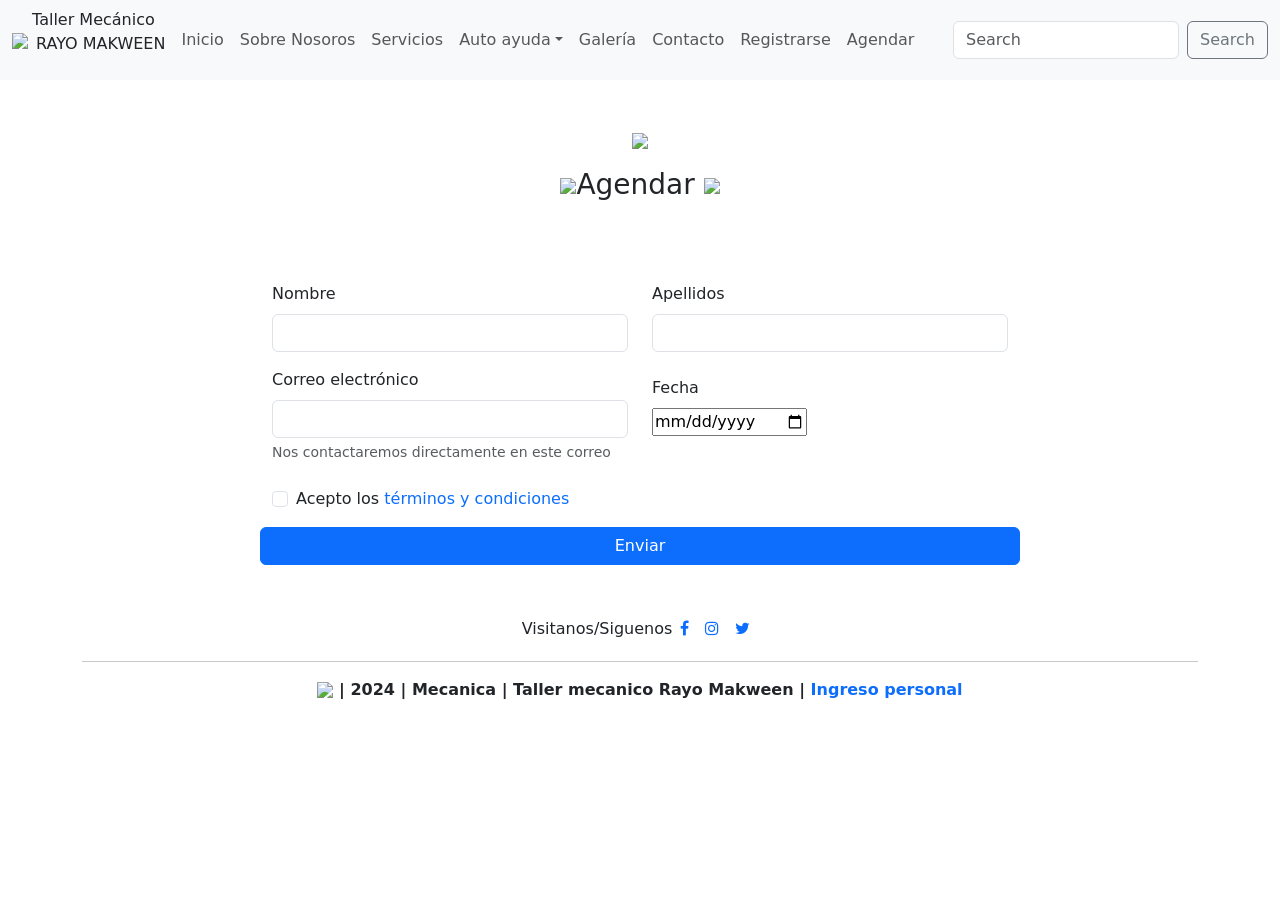
==== agendar.html @ e0586ded "Add files via upload" ====
<!-- apara no tener inconveniente debe agregar las siguientes extenciones:
1. bootstrap 5 Icon snipets de joshua
2. bootstrap 5 snippets de shariar
3. bootstrap 4, font awesome 4... de ashok
4. bootstrap 5 Quick snippets de Anbuselvan
5. font Awesome de Thinker
6. Font Awesome gallery de Tomaasvergara
7. Live server-->

<!doctype html>
<html lang="en">
    <head>
        <link rel="website icon" type="png" href="Llave inglesa.jpg">
        <title>agendar</title>
        <!-- Required meta tags -->
        <meta charset="utf-8" />
        <meta name="viewport" content="width=device-width, initial-scale=1.0, shrink-to-fit=no"/>
        <!-- Bootstrap CSS v5.2.1 -->
        <link
            href="https://cdn.jsdelivr.net/npm/bootstrap@5.3.2/dist/css/bootstrap.min.css" rel="stylesheet"
            integrity="sha384-T3c6CoIi6uLrA9TneNEoa7RxnatzjcDSCmG1MXxSR1GAsXEV/Dwwykc2MPK8M2HN" crossorigin="anonymous"
        />
        <link rel="stylesheet" href="css/style.css"> <!--css local-->
        <link rel="stylesheet" href="https://maxcdn.bootstrapcdn.com/font-awesome/4.7.0/css/font-awesome.min.css">
        <!-- 3 lineas siguientes es para que carge las fuente de google fonts-->
        <link rel="preconnect" href="https://fonts.googleapis.com">
        <link rel="preconnect" href="https://fonts.gstatic.com" crossorigin>
        <link href="https://fonts.googleapis.com/css2?family=Nunito+Sans:opsz,wght@200..900&display=swap" rel="stylesheet">
    </head>
    
    <body class="fondo">
        <header>
                
            <nav class="navbar navbar-expand-lg bg-body-tertiary"> <!-- inicio barra superior-->
                <div class="container-fluid bg-negro">
                    <a href="index.html"> <img src="img\logo.png" width="60"> </a> <!--imagen que me dirige al inicio-->
                    <p class="txt-plomo t700 px-1"> Taller Mecánico <br><span class="text-uppercase txt-plomo t400 px-1"> Rayo Makween</span> </p>
                    <button class="navbar-toggler" type="button" data-bs-toggle="collapse" data-bs-target="#navbarSupportedContent" aria-controls="navbarSupportedContent" aria-expanded="false" aria-label="Toggle navigation">
                        <span class="navbar-toggler-icon"></span>
                    </button>
        
                    <div class="collapse navbar-collapse" id="navbarSupportedContent">
                        <ul class="navbar-nav me-auto mb-0 mb-lg-0"> <!-- inicio menus -->
                            <li class="nav-item">
                                <a class="nav-link txt-plomo" href="index.html">Inicio</a>
                            </li>
                            <li class="nav-item">
                                <a class="nav-link txt-plomo" href="quienes-somos.html">Sobre Nosoros</a>
                            </li>
                            <li class="nav-item">
                                <a class="nav-link txt-plomo" href="servicios.html">Servicios</a>
                            </li>
                            <li class="nav-item dropdown">
                                <a class="nav-link txt-plomo dropdown-toggle" href="autoayuda.html" role="button" data-bs-toggle="dropdown" aria-expanded="false">Auto ayuda</a>
                                <ul class="dropdown-menu bg-silver">
                                    <li><a class="dropdown-item txt-plomo" href="carroseria.html">Carroseria</a></li>
                                    <li><a class="dropdown-item txt-plomo" href="electricidad.html">Electricidad</a></li>
                                    <li><a class="dropdown-item txt-plomo" href="gases.html">Gases</a></li>
                                    <li><a class="dropdown-item txt-plomo" href="cajaCambio.html">Caja de Cambio</a></li>
                                </ul>
                            </li>
                            <li class="nav-item">
                                <a class="nav-link txt-plomo" href="galeria.html">Galería</a>
                            </li>
                            <li class="nav-item">
                                <a class="nav-link txt-plomo" href="contacto.html">Contacto</a>
                            </li>
                            <li class="nav-item">
                                <a class="nav-link txt-plomo" href="registro.html">Registrarse</a>
                            </li>
                            <li class="nav-item">
                                <a class="nav-link txt-plomo" href="agendar.html">Agendar</a>
                            </li>                                
                        </ul> <!-- fin menus -->
        
                        <form class="d-flex" role="search"> <!-- inicio sector de busqueda -->
                            <input class="form-control me-2" type="search" placeholder="Search" aria-label="Search">
                                <button class="btn btn-outline-secondary" type="submit">Search</button>
                        </form> <!-- fin sector de busqueda -->
                    </div>
                </div>
            </nav> <!-- ifin barra superior-->

            <div class="titulo-seccion-pag pt-5 txt-blanco">
                <div class="container text-center text-capitalize">
                    <div class="row">
                        <div class="col-lg-12 col-md-12">
                            <a href="quienes-somos.html"> <img src="img\logoCopia.png" width="300"> </a> <!--imagen que me dirige al inicio-->
                            <p></p>
                            <h3 class="pb-4"><img src="img\tuerca.png" width="40"></a>Agendar  <img src="img\tuerca.png" width="40"> </a></h3>
                        </div>
                    </div>
                </div>
            </div>
            
            <div class="formularios py-5 txt-amarillo">
                <div class="container">
                    <div class="row justify-content-between">
                        <div class="col-lg-2 col-md-2">
                            <!-- para agregar un espacio -->
                        </div>
                        <div class="col-lg-8 col-md-8">
                            <!-- inicio del formulario -->
                            <form class="row" method="get" action="contacto.html">
                                <div class="col-lg-6 col-md-6">
                                    <div class="mb-3">
                                        <label for="nombre" class="form-label titulos-form">Nombre</label>
                                        <!-- para ingresar el nombres-->
                                        <input type="text" class="form-control" id="nombre" name="nombre" aria-describedby="nombre-ayuda">
                                        <div id="nombre-ayuda" class="form-text"></div>
                                    </div>
                                </div>
                                <div class="col-lg-6 col-md-6">
                                    <div class="mb-3">
                                        <label for="apellido" class="form-label titulos-form">Apellidos</label>
                                        <!-- para ingresar el apellido-->
                                        <input type="text" class="form-control" id="apellido" name="Apellido" aria-describedby="nombre-ayuda">
                                        <div id="nombre-ayuda" class="form-text"></div>
                                    </div>
                                </div>

                                <div class="col-lg-6 col-md-6">
                                    <div class="mb-3">
                                        <label for="correo" class="form-label titulos-form">Correo electrónico</label>
                                        <!-- para ingresar el correo-->
                                        <input type="email" class="form-control" id="correo" name="correo" aria-describedby="emailHelp">
                                        <div id="emailHelp" class="form-text txt-amarillo">Nos contactaremos directamente en este correo
                                        </div>
                                    </div>
                                </div>
                                <div class="col-lg-6 col-md-6 pt-2">
                                    <label for="correo" class="form-label titulos-form">Fecha</label>
                                    <br>
                                    <input type="date">
                                </div>
                                <div class="col-lg-6 col-md-6 pt-2">
                                    <div class="mb-3 form-check">
                                        <input type="checkbox" class="form-check-input" id="exampleCheck1">
                                        <label class="form-check-label link-mora" name="ok" for="exampleCheck1">Acepto los   <a class="text-decoration-none txt-amarillo2" href="#">términos y condiciones</a></label>
                                    </div>
                                </div>
                                <button type="submit" class="btn btn-primary bg-morado">Enviar</button>
                            </form>
                            <!-- fin del formulario -->
                        </div>
                        <div class="col-lg-2 col-md-2"></div>
                    </div>
                </div>
            </div>

            <!--inicio barra inferiro-->
            <div class="downbar bg-negro py-1">
                <div class="container">
                    <div class="row">
                        <div class="col-lg-12 col-md-12 t700">
                            <ul class="nav justify-content-center"> <!--centrer, para centrar los 3 iconos-->
                                <!-- 1. se agrega "fa " para que carge los iconos-->
                                <!-- 2. el px-2 es para que no estan juntos-->
                                <li class="txt-blanco">Visitanos/Siguenos</li>
                                <li><a class="text-decoration-none txt-blanco" href="https://www.facebook.com/?locale=es_LA"><i class="fa fa-brands fa-facebook px-2"></i></a></li>
                                <li><a class="text-decoration-none txt-blanco" href="https://www.instagram.com/"><i class="fa fa-brands fa-instagram px-2"></i></a></li>
                                <li><a class="text-decoration-none txt-blanco" href="https://twitter.com/?lang=es"><i class="fa fa-brands fa-twitter px-2"></i></a></li>
                            </ul><!-- fin lista-->
                        </div>
                    </div><!-- fin row-->
                </div><!-- fin container-->
            </div><!-- fin barra superior -->
        </header>
        <!--main></main-->
        <footer class="footer text-center txt-amarillo"><!-- Pie de la pagina -->
            <div class="copyright">
                <div class="container">
                    <hr>
                    <div class="row">
                        <div class="col-lg-12 col-md-12">
                            <p><b><a href="index.html"> <img src="img\logo.png" width="50"></a> | 2024 | Mecanica | Taller mecanico Rayo Makween |   <a class="text-decoration-none txt-amarillo" href="login.html">Ingreso personal</a></b></p>
                        </div>
                    </div>
                </div>
        </footer><!-- Fin Pie de la pagina -->
        <!-- Bootstrap JavaScript Libraries -->
        <script
            src="https://cdn.jsdelivr.net/npm/@popperjs/core@2.11.8/dist/umd/popper.min.js"
            integrity="sha384-I7E8VVD/ismYTF4hNIPjVp/Zjvgyol6VFvRkX/vR+Vc4jQkC+hVqc2pM8ODewa9r" crossorigin="anonymous"
        ></script>
        
        <script
            src="https://cdn.jsdelivr.net/npm/bootstrap@5.3.2/dist/js/bootstrap.min.js"
            integrity="sha384-BBtl+eGJRgqQAUMxJ7pMwbEyER4l1g+O15P+16Ep7Q9Q+zqX6gSbd85u4mG4QzX+" crossorigin="anonymous"
        ></script>
    </body>
</html>
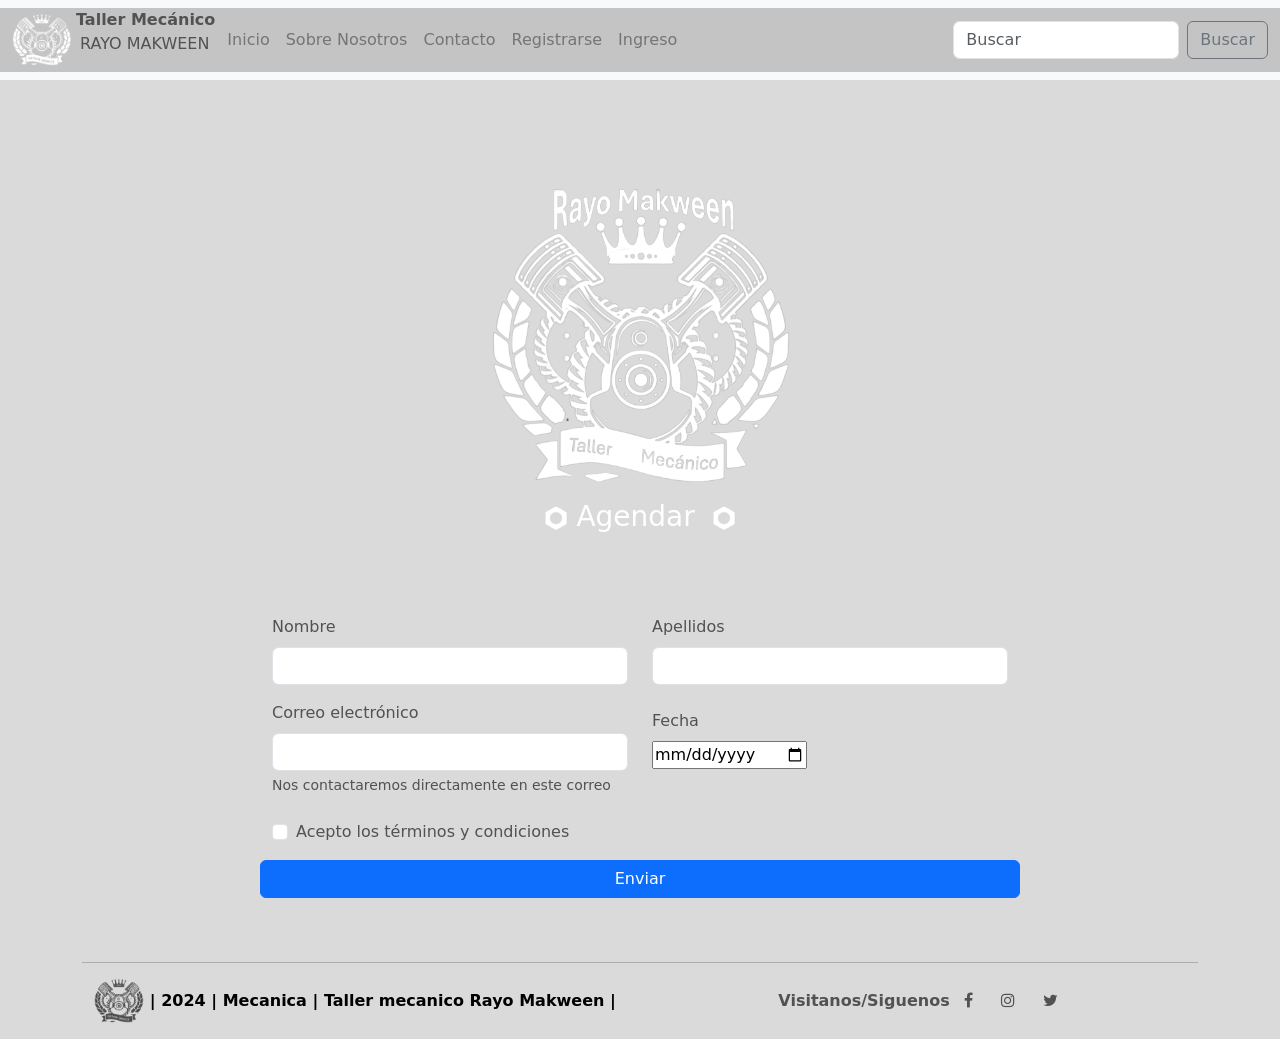
==== commit 3fc480c0: "varios cambios Esteban Salas" ====
--- a/agendar.html
+++ b/agendar.html
@@ -1,12 +1,3 @@
-<!-- apara no tener inconveniente debe agregar las siguientes extenciones:
-1. bootstrap 5 Icon snipets de joshua
-2. bootstrap 5 snippets de shariar
-3. bootstrap 4, font awesome 4... de ashok
-4. bootstrap 5 Quick snippets de Anbuselvan
-5. font Awesome de Thinker
-6. Font Awesome gallery de Tomaasvergara
-7. Live server-->
-
 <!doctype html>
 <html lang="en">
     <head>
@@ -31,56 +22,44 @@
     <body class="fondo">
         <header>
                 
-            <nav class="navbar navbar-expand-lg bg-body-tertiary"> <!-- inicio barra superior-->
-                <div class="container-fluid bg-negro">
-                    <a href="index.html"> <img src="img\logo.png" width="60"> </a> <!--imagen que me dirige al inicio-->
-                    <p class="txt-plomo t700 px-1"> Taller Mecánico <br><span class="text-uppercase txt-plomo t400 px-1"> Rayo Makween</span> </p>
+            <nav class="navbar navbar-expand-lg bg-body-tertiary">
+                <div class="container-fluid bg-plomo">
+                    <img src="img/logo.png" width="60" onclick="navigateTo('index.html')" style="cursor: pointer;">
+                    <p class="txt-plomo t700 px-1">Taller Mecánico <br><span class="text-uppercase txt-plomo t400 px-1">Rayo Makween</span></p>
                     <button class="navbar-toggler" type="button" data-bs-toggle="collapse" data-bs-target="#navbarSupportedContent" aria-controls="navbarSupportedContent" aria-expanded="false" aria-label="Toggle navigation">
                         <span class="navbar-toggler-icon"></span>
                     </button>
-        
                     <div class="collapse navbar-collapse" id="navbarSupportedContent">
-                        <ul class="navbar-nav me-auto mb-0 mb-lg-0"> <!-- inicio menus -->
+                        <ul class="navbar-nav me-auto mb-0 mb-lg-0 txt-plomo">
                             <li class="nav-item">
-                                <a class="nav-link txt-plomo" href="index.html">Inicio</a>
+                                <span class="nav-link txt-plomo" onclick="navigateTo('index.html')">Inicio</span>
                             </li>
                             <li class="nav-item">
-                                <a class="nav-link txt-plomo" href="quienes-somos.html">Sobre Nosoros</a>
+                                <span class="nav-link" onclick="navigateTo('quienes-somos.html')">Sobre Nosotros</span>
                             </li>
                             <li class="nav-item">
-                                <a class="nav-link txt-plomo" href="servicios.html">Servicios</a>
-                            </li>
-                            <li class="nav-item dropdown">
-                                <a class="nav-link txt-plomo dropdown-toggle" href="autoayuda.html" role="button" data-bs-toggle="dropdown" aria-expanded="false">Auto ayuda</a>
-                                <ul class="dropdown-menu bg-silver">
-                                    <li><a class="dropdown-item txt-plomo" href="carroseria.html">Carroseria</a></li>
-                                    <li><a class="dropdown-item txt-plomo" href="electricidad.html">Electricidad</a></li>
-                                    <li><a class="dropdown-item txt-plomo" href="gases.html">Gases</a></li>
-                                    <li><a class="dropdown-item txt-plomo" href="cajaCambio.html">Caja de Cambio</a></li>
-                                </ul>
+                                <span class="nav-link" onclick="navigateTo('contacto.html')">Contacto</span>
                             </li>
                             <li class="nav-item">
-                                <a class="nav-link txt-plomo" href="galeria.html">Galería</a>
+                                <span class="nav-link" onclick="navigateTo('registro.html')">Registrarse</span>
                             </li>
                             <li class="nav-item">
-                                <a class="nav-link txt-plomo" href="contacto.html">Contacto</a>
+                                <span class="nav-link" onclick="navigateTo('login.html')">Ingreso</span>
                             </li>
-                            <li class="nav-item">
-                                <a class="nav-link txt-plomo" href="registro.html">Registrarse</a>
-                            </li>
-                            <li class="nav-item">
-                                <a class="nav-link txt-plomo" href="agendar.html">Agendar</a>
-                            </li>                                
-                        </ul> <!-- fin menus -->
-        
-                        <form class="d-flex" role="search"> <!-- inicio sector de busqueda -->
-                            <input class="form-control me-2" type="search" placeholder="Search" aria-label="Search">
-                                <button class="btn btn-outline-secondary" type="submit">Search</button>
+                        </ul>
+                        <form id="searchForm" class="d-flex" role="search">
+                            <!-- inicio sector de busqueda -->
+                            <input id="searchInput" class="form-control me-2" type="search" placeholder="Buscar" aria-label="Search">
+                            <button class="btn btn-outline-secondary" type="submit">Buscar</button>
+                            <script defer src="data.js"></script>
                         </form> <!-- fin sector de busqueda -->
                     </div>
                 </div>
-            </nav> <!-- ifin barra superior-->
+            </nav>
+            <script defer src="main.js"></script>
+        </header>
 
+        <main>
             <div class="titulo-seccion-pag pt-5 txt-blanco">
                 <div class="container text-center text-capitalize">
                     <div class="row">
@@ -93,7 +72,7 @@
                 </div>
             </div>
             
-            <div class="formularios py-5 txt-amarillo">
+            <div class="formularios py-5 txt-plomo">
                 <div class="container">
                     <div class="row justify-content-between">
                         <div class="col-lg-2 col-md-2">
@@ -124,7 +103,7 @@
                                         <label for="correo" class="form-label titulos-form">Correo electrónico</label>
                                         <!-- para ingresar el correo-->
                                         <input type="email" class="form-control" id="correo" name="correo" aria-describedby="emailHelp">
-                                        <div id="emailHelp" class="form-text txt-amarillo">Nos contactaremos directamente en este correo
+                                        <div id="emailHelp" class="form-text txt-plomo">Nos contactaremos directamente en este correo
                                         </div>
                                     </div>
                                 </div>
@@ -136,7 +115,7 @@
                                 <div class="col-lg-6 col-md-6 pt-2">
                                     <div class="mb-3 form-check">
                                         <input type="checkbox" class="form-check-input" id="exampleCheck1">
-                                        <label class="form-check-label link-mora" name="ok" for="exampleCheck1">Acepto los   <a class="text-decoration-none txt-amarillo2" href="#">términos y condiciones</a></label>
+                                        <label class="form-check-label link-mora" name="ok" for="exampleCheck1"><a class="text-decoration-none txt-plomo" href="terminoYCondiciones.html">Acepto los términos y condiciones</a></label>
                                     </div>
                                 </div>
                                 <button type="submit" class="btn btn-primary bg-morado">Enviar</button>
@@ -147,46 +126,38 @@
                     </div>
                 </div>
             </div>
+        </main>
 
-            <!--inicio barra inferiro-->
-            <div class="downbar bg-negro py-1">
-                <div class="container">
-                    <div class="row">
-                        <div class="col-lg-12 col-md-12 t700">
-                            <ul class="nav justify-content-center"> <!--centrer, para centrar los 3 iconos-->
-                                <!-- 1. se agrega "fa " para que carge los iconos-->
-                                <!-- 2. el px-2 es para que no estan juntos-->
-                                <li class="txt-blanco">Visitanos/Siguenos</li>
-                                <li><a class="text-decoration-none txt-blanco" href="https://www.facebook.com/?locale=es_LA"><i class="fa fa-brands fa-facebook px-2"></i></a></li>
-                                <li><a class="text-decoration-none txt-blanco" href="https://www.instagram.com/"><i class="fa fa-brands fa-instagram px-2"></i></a></li>
-                                <li><a class="text-decoration-none txt-blanco" href="https://twitter.com/?lang=es"><i class="fa fa-brands fa-twitter px-2"></i></a></li>
-                            </ul><!-- fin lista-->
-                        </div>
-                    </div><!-- fin row-->
-                </div><!-- fin container-->
-            </div><!-- fin barra superior -->
-        </header>
-        <!--main></main-->
-        <footer class="footer text-center txt-amarillo"><!-- Pie de la pagina -->
+        <footer class="footer text-center">
             <div class="copyright">
                 <div class="container">
                     <hr>
                     <div class="row">
-                        <div class="col-lg-12 col-md-12">
-                            <p><b><a href="index.html"> <img src="img\logo.png" width="50"></a> | 2024 | Mecanica | Taller mecanico Rayo Makween |   <a class="text-decoration-none txt-amarillo" href="login.html">Ingreso personal</a></b></p>
+                        <div class="col-lg-6 col-md-6 txt-negro">
+                            <p><b><a href="index.html"> <img src="img\logo1.png" width="50"></a> | 2024 | Mecanica | Taller mecanico Rayo Makween |</b></p>
+                        </div>
+                        <div class="col-lg-6 col-md-6 t700">
+                            <ul class="nav justify-content-center"> <!--centrer, para centrar los 3 iconos-->
+                                <!-- 1. se agrega "fa " para que carge los iconos-->
+                                <!-- 2. el px-2 es para que no estan juntos-->
+                                <li class="txt-plomo ">Visitanos/Siguenos</li>
+                                <li><a class="text-decoration-none txt-plomo" href="https://www.facebook.com/?locale=es_LA"><i class="fa fa-brands fa-facebook px-2"></i></a></li>
+                                <li><a class="text-decoration-none txt-plomo" href="https://www.instagram.com/"><i class="fa fa-brands fa-instagram px-2"></i></a></li>
+                                <li><a class="text-decoration-none txt-plomo" href="https://twitter.com/?lang=es"><i class="fa fa-brands fa-twitter px-2"></i></a></li>
+                            </ul>
                         </div>
                     </div>
                 </div>
-        </footer><!-- Fin Pie de la pagina -->
-        <!-- Bootstrap JavaScript Libraries -->
+            </div>
+        </footer>
+
+        <!-- jquery-->
+        <script src="https://code.jquery.com/jquery-3.6.0.min.js"></script>
         <script
             src="https://cdn.jsdelivr.net/npm/@popperjs/core@2.11.8/dist/umd/popper.min.js"
-            integrity="sha384-I7E8VVD/ismYTF4hNIPjVp/Zjvgyol6VFvRkX/vR+Vc4jQkC+hVqc2pM8ODewa9r" crossorigin="anonymous"
-        ></script>
-        
+            integrity="sha384-I7E8VVD/ismYTF4hNIPjVp/Zjvgyol6VFvRkX/vR+Vc4jQkC+hVqc2pM8ODewa9r" crossorigin="anonymous"></script>
         <script
             src="https://cdn.jsdelivr.net/npm/bootstrap@5.3.2/dist/js/bootstrap.min.js"
-            integrity="sha384-BBtl+eGJRgqQAUMxJ7pMwbEyER4l1g+O15P+16Ep7Q9Q+zqX6gSbd85u4mG4QzX+" crossorigin="anonymous"
-        ></script>
+            integrity="sha384-BBtl+eGJRgqQAUMxJ7pMwbEyER4l1g+O15P+16Ep7Q9Q+zqX6gSbd85u4mG4QzX+" crossorigin="anonymous"></script>
     </body>
 </html>
--- a/css/style.css
+++ b/css/style.css
@@ -0,0 +1,298 @@
+/*colores para los textos, !important es para forzar el uso*/
+.txt-plomo{color: rgb(83, 82, 82)}
+.txt-celeste{color: rgb(170, 215, 245)}
+.txt-verde{color: rgb(167, 243, 69)}
+.txt-naranja{color: rgb(247, 175, 41)}
+.txt-rosa{color: rgb(235, 113, 229)}
+.txt-amarillo{color: rgb(247, 232, 99)}
+.txt-negro{color: rgb(0, 0, 0)}
+.txt-blanco{color: rgb(255, 255, 255)}
+.txt-negro{color: rgb(0, 0, 0)}
+
+/*colores para los background*/
+.bg-plomo{background-color: rgb(196, 196, 196)}
+.bg-celeste{background-color: rgb(170, 215, 245)}
+.bg-verde{background-color: rgb(167, 243, 69)}
+.bg-naranja{background-color: rgb(247, 175, 41)}
+.bg-rosa{background-color: rgb(235, 113, 229)}
+.bg-amarillo{background-color: rgb(247, 232, 99)}
+.bg-negro{background-color: rgb(0, 0, 0)}
+.bg-azul{background-color: rgb(16, 0, 85)}
+.bg-negro{background-color: rgb(0, 0, 0)}
+.bg-silver{background-color: rgba(196, 196, 196, 0.63)}
+
+/*colores para los botones, "hover" es para atenuar*/
+.btn-morado{background-color: rgb(203, 133, 243)}
+.btn-morado:hover{background-color: rgb(185, 89, 241)}
+.btn-celeste{background-color: rgb(170, 215, 245)}
+.btn-celeste:hover{background-color: rgb(114, 192, 243)}
+.btn-verde{background-color: rgb(167, 243, 69)}
+.btn-verde:hover{background-color: rgb(133, 189, 61)}
+.btn-naranja{background-color: rgb(247, 175, 41)}
+.btn-naranja:hover{background-color: rgb(196, 137, 29)}
+.btn-rosa{background-color: rgb(235, 113, 229)}
+.btn-rosa:hover{background-color: rgb(197, 70, 191)}
+.btn-amarillo{background-color: rgb(247, 232, 99)}
+.btn-amarillo:hover{background-color: rgb(184, 171, 55)}
+.btn-negro{background-color: rgb(0, 0, 0)}
+
+/* grosor de textos*/
+.t100{ font-weight: 100;}
+.t200{ font-weight: 200;}
+.t300{ font-weight: 300;}
+.t400{ font-weight: 400;}
+.t500{ font-weight: 500;}
+.t600{ font-weight: 600;}
+.t700{ font-weight: 700;}
+.t800{ font-weight: 800;}
+.t900{ font-weight: 900;}
+/*tamaño fuente*/
+.f5{ font-size: 5px;}
+.f10{ font-size: 10px;}
+.f15{ font-size: 15px;}
+.f20{ font-size: 20px;}
+.f25{ font-size: 25px;}
+
+body{
+  background-color: rgb(218, 218, 218);
+}
+.cuerpo{
+  background-color: rgb(218, 218, 218);
+  margin: 0;
+  padding: 0;
+  height: 70vh;
+  overflow: hidden;
+}
+.cuerpo2{
+  background-color: rgb(218, 218, 218);
+  margin: 0;
+  padding: 0;
+  height: 75vh;
+  overflow: hidden;
+}
+.barraInf{
+position: relative;
+  margin: 0;
+  padding: 0;
+  height: 90;
+  overflow: hidden;
+}
+
+.centrar {
+  text-align: center;
+}
+.tam01{font-size: 1.3rem;}/*usar "rem" para que se adapte el tamaño de la pagina y no sea absoluto como el PX*/
+.centrar{display: flex; justify-content: center; align-items: center;}/* para centrar */
+
+.bordes{
+    background-color: rgba(192, 192, 192, 0.56);
+    border-radius: 2rem 4rem;
+    width: auto;
+    height: auto;
+}
+.bordes2{
+    border: 2px solid black; /* agrega borde negro "puede no exitir*/
+    border-radius: 5rem; /* Borde redondeado en imagen*/
+    width: 90%;
+    height: auto;
+    text-align: center;
+}
+.img-bordes {
+    border: 2px solid yellow; /* agrega borde negro*/
+    border-radius: 2rem 4rem; /* Borde redondeado en imagen*/
+    padding: 1px; /* Espacio entre el borde e imagen */
+}
+
+.separa-hori-md {
+  margin-right: 20px; /* Espacio horizontal entre cada columna medios*/
+}
+.separa-hori-lg {
+  margin-right: 20px; /* Espacio horizontal entre cada columna grandes */
+}
+.separa-verti {
+margin-bottom: 20px; /* Espacio vertical entre cada fila de columnas */
+}
+
+.contenedor-externo {
+  border: 2px solid rgb(255, 255, 255); /* Borde externo de 2px de ancho y color*/
+  padding: 10px; /* Espacio interno alrededor del borde externo */
+}
+
+/* Estilo para el borde interno */
+.borde-interno {
+  border: 1px solid red; /* Borde interno de 2px de ancho y color*/
+  border-radius: 3rem; /* Borde redondeado en imagen*/
+  padding: 5px; /* Espacio interno alrededor del borde interno */
+}
+
+/*.fixed-topbar {
+  position: fixed;
+  top: 0;
+  left: 0;
+  width: 100%;
+  z-index: 1000;
+  background-color: #333;
+  padding: 10px 0;
+}*/
+
+.navegacion {
+  position: relative; /* Asegura que el z-index funcione */
+  z-index: 1001; /* Un valor mayor que el z-index de la topbar */
+  margin-top: 70px; /* Ajusta este valor según sea necesario */
+}
+
+main {
+  margin-top: 60px; /* Ajusta esta cantidad según la altura de la barra fija */
+  /* Puedes utilizar 'calc' para restar el padding o margen del cuerpo */
+  /* margin-top: calc(60px + 20px); */
+}
+
+.navegacion ul li a {
+  text-decoration: none;
+  color: #777; /* Color del texto */
+  font-weight: 700; /* Grosor de la fuente */
+  padding: 10px; /* Espaciado interno alrededor del texto */
+  margin: 5px; /* Margen alrededor del enlace */
+  display: inline-block; /* Permite aplicar padding y margin correctamente */
+}
+
+/* Estilos para el texto al pasar el mouse por encima del enlace */
+.navegacion ul li a:hover {
+  color: #000; /* Cambia el color del texto al pasar el mouse */
+  background-color: #f5f5f5; /* Cambia el color de fondo al pasar el mouse */
+  border-radius: 5px; /* Añade esquinas redondeadas al enlace */
+}
+
+li {
+  margin: 10px 0; /* Añade un margen de 10px arriba y abajo, 0 a los lados */
+}
+
+li a {
+  color: #808080; /* Color del texto (plomo en este caso) */
+  text-decoration: none; /* Elimina el subrayado del enlace */
+  font-weight: 700; /* Establece el grosor de la fuente a 700 (negrita) */
+  padding: 0 6px; /* Añade espacio interno (padding) de 0 a los lados y 6px arriba y abajo */
+}
+.txt-justificado {
+  text-align: justify;
+}
+
+.navbar-nav .nav-link {
+  color: rgb(117, 117, 117); /* Color inicial del texto*/
+  transition: color 0.3s; /* Transición suave*/
+}
+
+/* Estilo al pasar el mouse por encima del enlace */
+.navbar-nav .nav-link:hover {
+  color: white;
+}
+.txt-amarillo2 {
+  color: rgb(247, 232, 99); /* Color de texto inicial (amarillo) */
+  transition: color 0.3s; /* Transición suave para el cambio de color */
+}
+
+/* Estilo para el enlace al pasar el mouse por encima */
+.txt-amarillo2:hover {
+  color: rgb(246, 241, 195); /* Nuevo color de texto al pasar el mouse (por ejemplo, naranja) */
+}
+
+.centrado{
+  position: absolute; /* posiciona el elemento de forma absoluta con respecto al resto )(encima de los demas) */
+  top: 73%; /* coloca el borde superior del elemento en el 50% de la altura del contenedor */
+  left: 50%; /* coloca el borde izquierdo del elemento en el 50% del ancho del contenedor */
+  transform: translate(-50%,-50%); /* Esto traslada el elemento, moviéndolo hacia arriba y hacia la izquierda en un 50% de su propio ancho y altura lo centra horizontal y verticalmente en relación con su contenedor*/
+  width: 400px; /* ancho del elemento en 400 píxeles */
+  background: white; /* color de fondo del elemento como blanco */
+  border-radius: 10px; /* el radio de los bordes del elemento en 10 píxeles, creando esquinas redondeadas. */
+}
+.centrado form{
+  padding:  0 40px; /*espacio entre el contenedor(texto) y el borde. arriba/abajo: 0, derecha/izquierda: 40px */
+  box-sizing: border-box; /* Establece el modelo de caja como 'border-box', lo que significa que el ancho y la altura incluyen el padding y el borde */
+}
+form .campo_txt{
+  position: relative;
+  border-bottom: 2px solid #adadad;
+  margin: 30px 0;
+}
+.campo_txt input{
+  width: 100%;
+  padding:  0 5px;
+  height: 40px;
+  font-size: 16px;
+  border: none;
+  background: none;
+  outline: none;
+}
+.campo_txt label{
+  position: absolute;
+  top: 50%;
+  left: 5px;
+  color: #adadad;
+  transform: translateY(-50%);
+  font-size: 16px;
+  pointer-events: none;
+}
+.campo_txt span::before{
+  content: '';
+  position: absolute;
+  top: 100%;
+  left: 0;
+  width: 0%;
+  height: 2px;
+  background: #2691d9;
+  transition: 1s;
+}
+.campo_txt input:focus ~ label,
+.campo_txt input:valid ~ label{
+  top: -5px;
+  color: #2691d9;
+}
+.campo_txt input:focus ~ span::before,
+.campo_txt input:valid ~ span::before{
+  width: 100%;
+}
+.pass{
+  margin:  -5px 0 20px 5px;
+  color: #a6a6a6;
+  cursor: pointer;
+}
+.pass:hover{
+  text-decoration: underline;
+}
+input[type="submit"]{
+  width: 100%;
+  height: 50px;
+  border: 1px solid;
+  background: #2691d9;
+  border-radius: 25px;
+  font-size: 18px;
+  color: #e9f4fb;
+  font-weight: 700;
+  cursor: pointer;
+  outline: none;
+}
+input[type="submit"]:hover{
+  border-color: #2691d9;
+  transition: 1s;
+}
+.link_inscripcion {
+  margin: 15px 0;
+  text-align: center;
+  font-size: 13px;
+  color: #666666;
+}
+.link_inscripcion a {
+  color: #2691d9;
+  text-decoration: none;
+}
+.link_inscripcion a:hover {
+  text-decoration: underline;
+}
+.connected-circle {
+  display: inline-block;
+  width: 20px;
+  height: 20px;
+  border-radius:50%;
+  background-color: green; /* Color del círculo */
+  margin-right: 10px; /* Espacio entre el círculo y el texto */
+}
